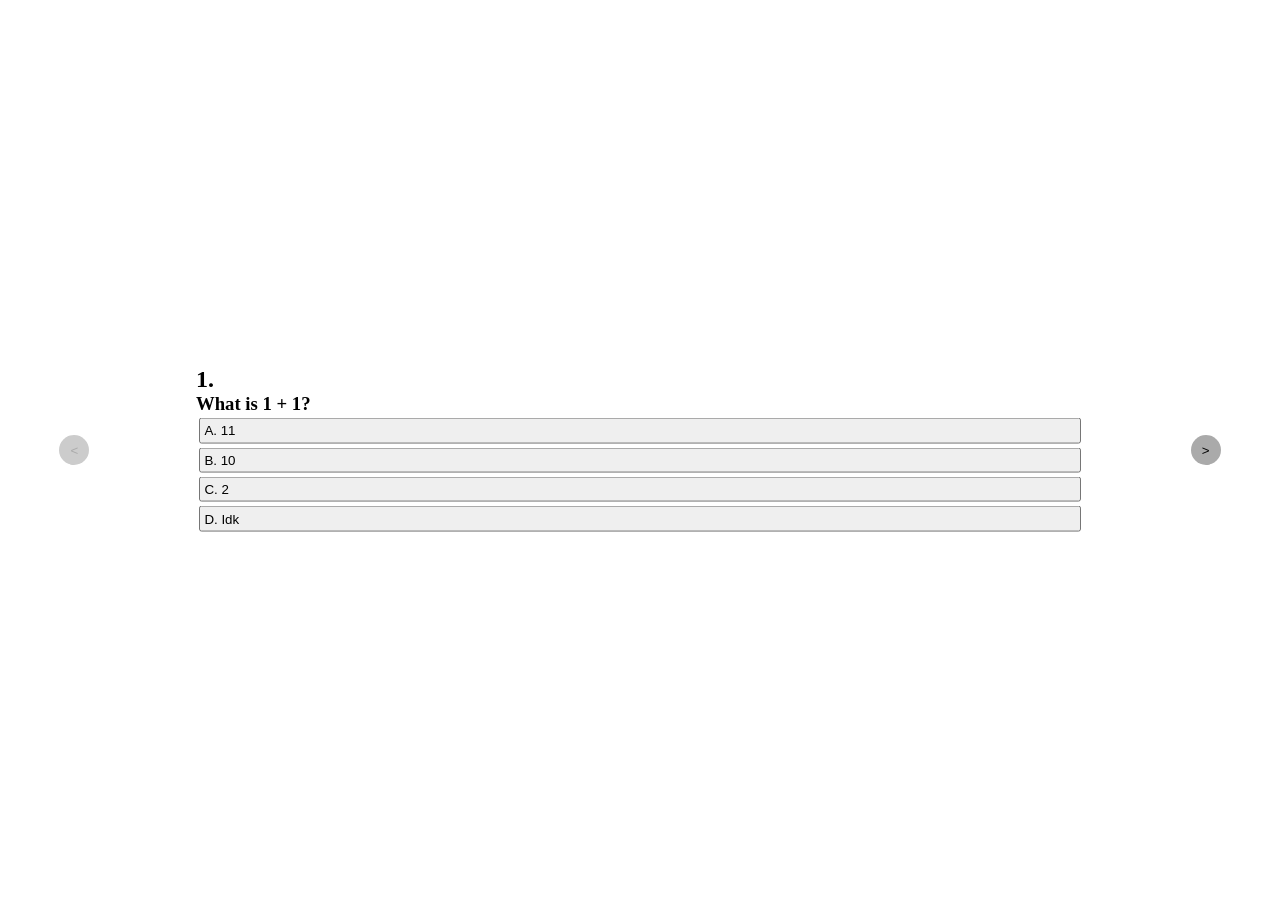
==== question-3/src/index.html @ ea36e857 "feat(q3): Added some Initial code The quiz can only for now traverse through the list. correct answe" ====
<!doctype html>
<html lang="en">
  <head>
    <meta charset="UTF-8" />
    <meta name="viewport" content="width=device-width, initial-scale=1.0" />
    <link rel="stylesheet" href="style.css" />
    <title>Quiz</title>
  </head>
  <body>
    <main>
      <div class="controls">
        <button class="btn prev-btn" disabled><</button>
        <button class="btn next-btn">></button>
      </div>
      <div class="question-card">
        <h2>1.</h2>
        <h3>Title</h3>
        <p>
          Lorem ipsum dolor sit amet consectetur adipisicing elit. Blanditiis
          laboriosam velit saepe illum! Dicta et nemo eum magni nam, voluptatem
          hic vero veritatis voluptatum nobis, in ipsa dolorem quidem adipisci?
        </p>
        <ul>
          <li><button class="option">A</button></li>
          <li><button class="option">B</button></li>
          <li><button class="option">C</button></li>
          <li><button class="option">D</button></li>
        </ul>
      </div>
    </main>
    <script src="index.js"></script>
  </body>
</html>
---- question-3/src/style.css ----
* {
  padding: 0;
  margin: 0;
  box-sizing: border-box;
}

body {
  min-height: 100vh;
  display: flex;
  padding: 0.75rem;
  align-items: center;
}

main {
  width: 95%;
  margin: 0 auto;
}

.controls {
  display: flex;
  justify-content: space-between;
  width: 100%;
}

.btn {
  user-select: none;
  cursor: pointer;
  aspect-ratio: 1 /1;
  width: 30px;
  margin: 0 1rem;
  border-radius: 50%;
  border: 0;
  background-color: #aaa;
  height: max-content;

  transition:
    scale 150ms,
    background-color 200ms,
    color 200ms;

  &:disabled {
    background-color: #ccc;
    color: #aaa;
    cursor: not-allowed;
  }

  &:not(:disabled):hover {
    background-color: #333;
    color: azure;
  }

  &:not(:disabled):active {
    scale: 0.8;
  }
}

.question-card {
  padding: 0.25rem;
  width: 70%;
  position: absolute;
  top: 50%;
  left: 50%;
  translate: -50% -50%;

  ul {
    list-style: none;
    display: grid;
    gap: 0.25rem;
    padding: 0.2rem;
  }

  .option {
    text-align: left;
    padding: 0.2rem;
    width: 100%;
    user-select: none;

    &:hover {
      background-color: #333;
      color: azure;
    }
  }
}
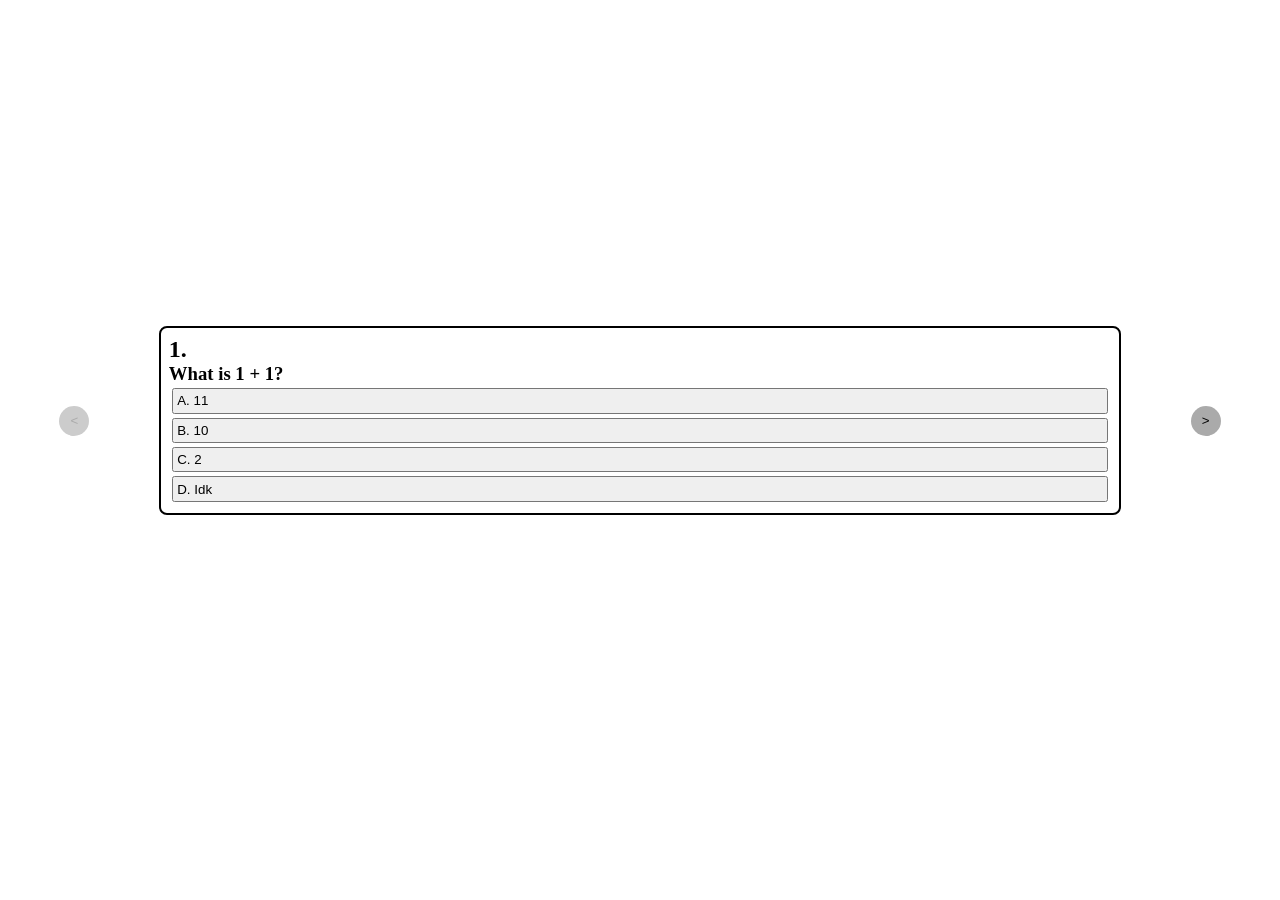
==== commit 883a475a: "feat(q3): UI changes + final logic Made some changes to the UI so that it'll be easier to add the su" ====
--- a/question-3/src/index.html
+++ b/question-3/src/index.html
@@ -8,10 +8,7 @@
   </head>
   <body>
     <main>
-      <div class="controls">
-        <button class="btn prev-btn" disabled><</button>
-        <button class="btn next-btn">></button>
-      </div>
+      <button class="btn prev-btn" disabled><</button>
       <div class="question-card">
         <h2>1.</h2>
         <h3>Title</h3>
@@ -27,6 +24,9 @@
           <li><button class="option">D</button></li>
         </ul>
       </div>
+      <button class="btn next-btn">></button>
+
+      <button class="submit-btn">Submit</button>
     </main>
     <script src="index.js"></script>
   </body>
--- a/question-3/src/style.css
+++ b/question-3/src/style.css
@@ -14,12 +14,10 @@
 main {
   width: 95%;
   margin: 0 auto;
-}
-
-.controls {
-  display: flex;
-  justify-content: space-between;
-  width: 100%;
+  display: grid;
+  grid-template-columns: auto 1fr auto;
+  place-items: center;
+  grid-template-rows: 1fr auto;
 }
 
 .btn {
@@ -54,13 +52,22 @@
   }
 }
 
+.submit-btn {
+  grid-column-start: 2;
+  padding: 0.25rem 0.5rem;
+  margin: 1rem auto;
+  grid-column-end: 2;
+}
+
+.hidden {
+  opacity: 0;
+}
+
 .question-card {
-  padding: 0.25rem;
-  width: 70%;
-  position: absolute;
-  top: 50%;
-  left: 50%;
-  translate: -50% -50%;
+  padding: 0.5rem;
+  width: 90%;
+  border: 2px solid black;
+  border-radius: 8px;
 
   ul {
     list-style: none;
@@ -80,4 +87,17 @@
       color: azure;
     }
   }
+
+  &.answered {
+    background-color: lightcoral;
+
+    .option {
+      background-color: #ccc;
+      color: #aaa;
+    }
+  }
+
+  &.correct {
+    background-color: limegreen;
+  }
 }
